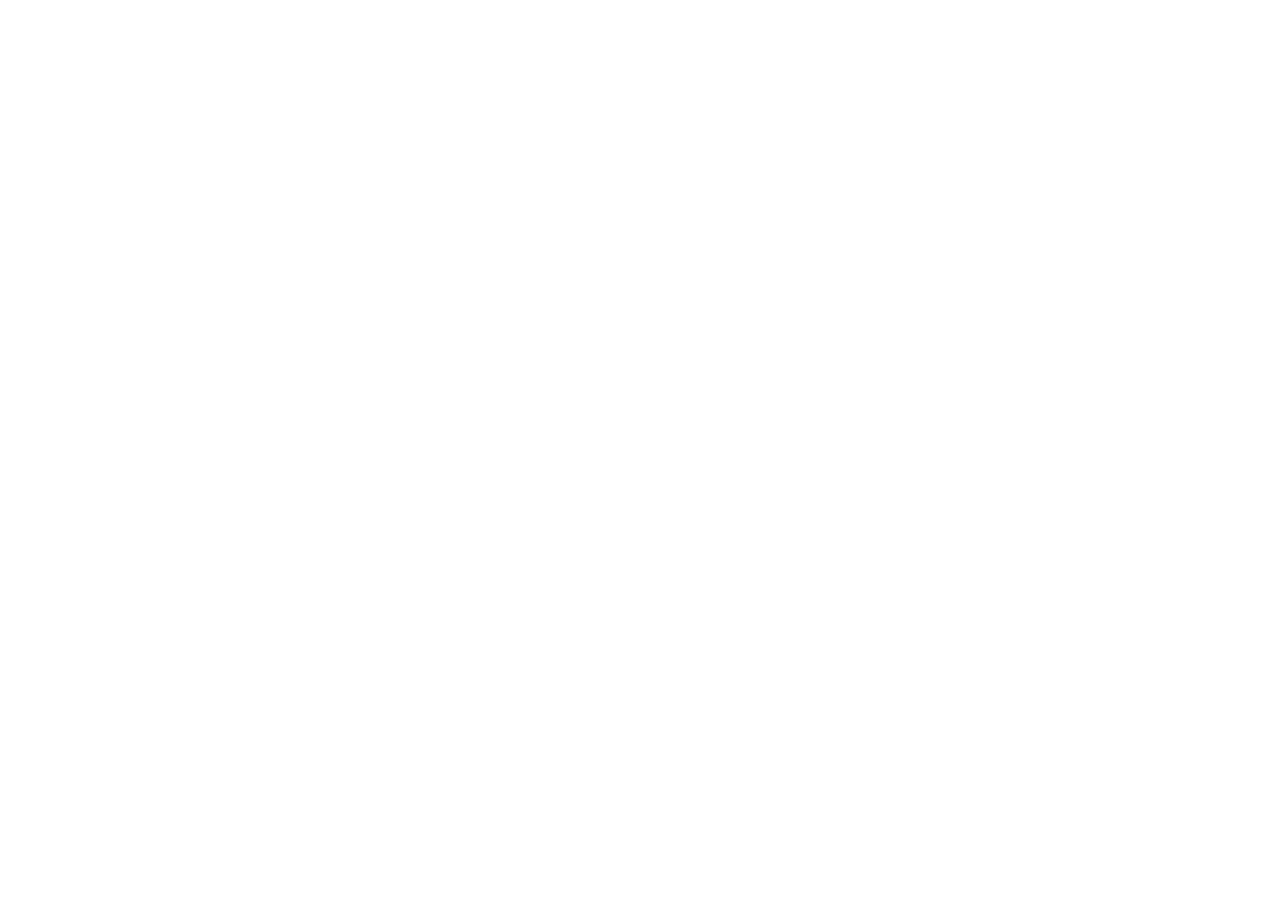
==== 后台初始代码/index.html @ be09198b "v1" ====
<!DOCTYPE html>
<html lang="en">
<head>
    <meta charset="UTF-8">
    <meta name="viewport" content="width=device-width, initial-scale=1.0">
    <title>Document</title>
    <link rel="stylesheet" href="">
</head>
<body>
    
    <script src=""></script>

</body>
</html>
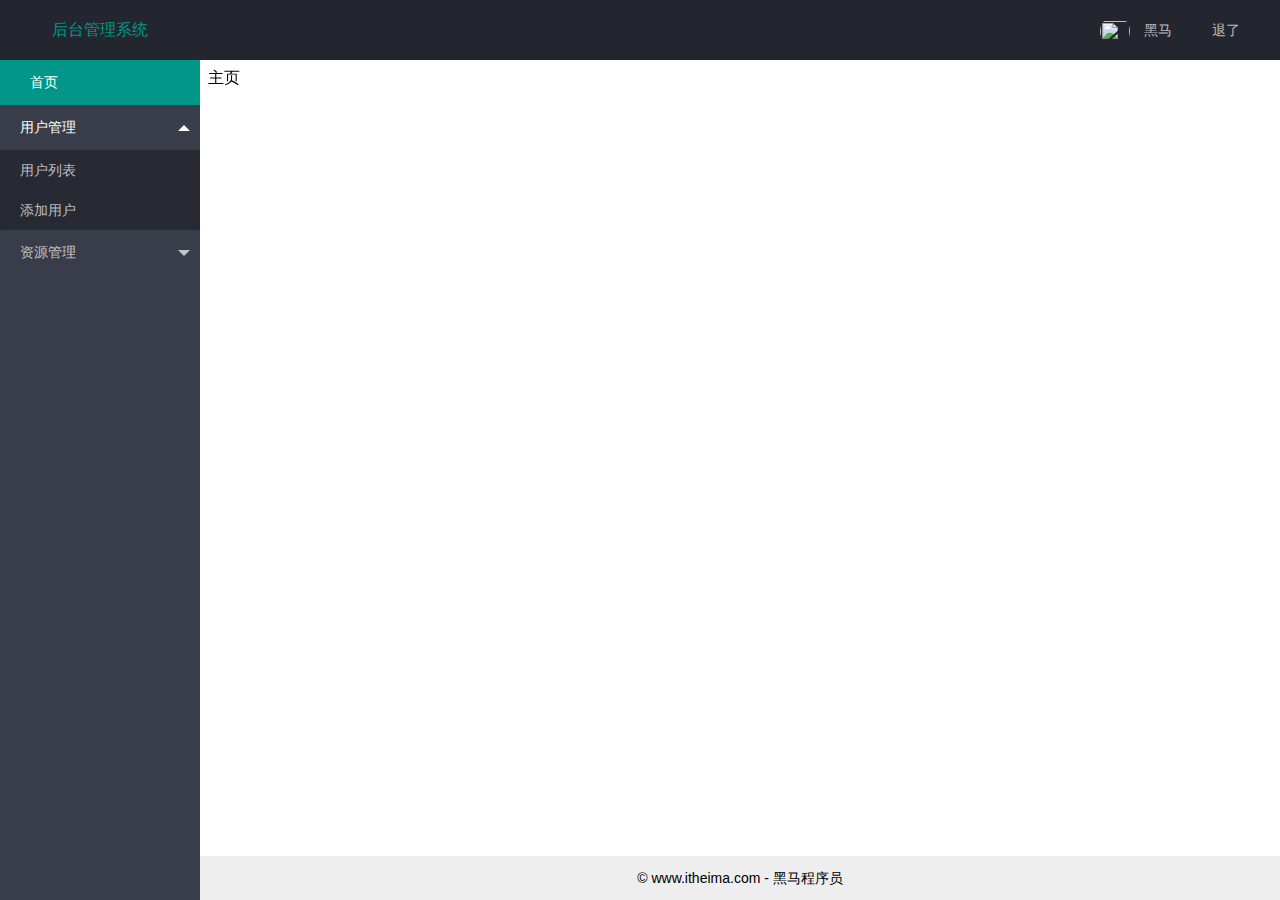
==== commit 3d9ed65a: "v2" ====
--- a/后台初始代码/index.html
+++ b/后台初始代码/index.html
@@ -1,14 +1,69 @@
 <!DOCTYPE html>
 <html lang="en">
+
 <head>
     <meta charset="UTF-8">
     <meta name="viewport" content="width=device-width, initial-scale=1.0">
     <title>Document</title>
     <link rel="stylesheet" href="">
+    <link rel="stylesheet" href="./assets/lib/layui/css/layui.css">
+    <link rel="stylesheet" href="./assets/css/index.css">
 </head>
-<body>
-    
-    <script src=""></script>
 
+<body class="layui-layout-body">
+    <div class="layui-layout layui-layout-admin">
+        <div class="layui-header">
+            <div class="layui-logo">后台管理系统</div>
+            <ul class="layui-nav layui-layout-right">
+                <li class="layui-nav-item">
+                    <a href="javascript:;">
+                        <img src="#" class="layui-nav-img">
+                        黑马
+                    </a>
+                </li>
+                <li class="layui-nav-item"><a id="logout-btn" href="javascript:;">退了</a></li>
+            </ul>
+        </div>
+
+        <div class="layui-side layui-bg-black">
+            <div class="layui-side-scroll">
+                <!-- 左侧导航区域（可配合layui已有的垂直导航） -->
+                <ul class="layui-nav layui-nav-tree" lay-filter="test">
+                    <li class="layui-nav-item layui-this"><a href=""><span class="iconfont icon-home"></span>首页</a></li>
+                    <li class="layui-nav-item layui-nav-itemed">
+                        <a class="" href="javascript:;">用户管理</a>
+                        <dl class="layui-nav-child">
+                            <dd><a target="iframeArea" href="./user/user.html">用户列表</a></dd>
+                            <dd><a target="iframeArea" href="./user/add.html">添加用户</a></dd>
+                        </dl>
+                    </li>
+                    <li class="layui-nav-item">
+                        <a href="javascript:;">资源管理</a>
+                        <dl class="layui-nav-child">
+                            <dd><a target="iframeArea" href="./link/link.html">友情链接</a></dd>
+                            <dd><a target="iframeArea" href="./swiper/swiper.html">轮播图</a></dd>
+                            <dd><a target="iframeArea" href="./comment/comment.html">评论管理</a></dd>
+                        </dl>
+                    </li>
+                </ul>
+            </div>
+        </div>
+
+        <div class="layui-body">
+            <!-- 内容主体区域 -->
+            <iframe name="iframeArea" src="./home/home.html"></iframe>
+        </div>
+
+        <div class="layui-footer">
+            <!-- 底部固定区域 -->
+            © www.itheima.com - 黑马程序员
+        </div>
+    </div>
 </body>
+<script type="text/javascript" src="./assets/lib/jquery.js"></script>
+<script type="text/javascript" src="./assets/lib/jquery.particleground.min.js"></script>
+<script type="text/javascript" src="./assets/js/common.js"></script>
+<script type="text/javascript" src="./assets/lib/layui/layui.all.js"></script>
+<script type="text/javascript" src="./assets/js/index.js"></script>
+
 </html>--- a/后台初始代码/assets/lib/layui/css/layui.css
+++ b/后台初始代码/assets/lib/layui/css/layui.css
@@ -0,0 +1,2 @@
+/** layui-v2.5.6 MIT License By https://www.layui.com */
+ .layui-inline,img{display:inline-block;vertical-align:middle}h1,h2,h3,h4,h5,h6{font-weight:400}.layui-edge,.layui-header,.layui-inline,.layui-main{position:relative}.layui-body,.layui-edge,.layui-elip{overflow:hidden}.layui-btn,.layui-edge,.layui-inline,img{vertical-align:middle}.layui-btn,.layui-disabled,.layui-icon,.layui-unselect{-moz-user-select:none;-webkit-user-select:none;-ms-user-select:none}.layui-elip,.layui-form-checkbox span,.layui-form-pane .layui-form-label{text-overflow:ellipsis;white-space:nowrap}.layui-breadcrumb,.layui-tree-btnGroup{visibility:hidden}blockquote,body,button,dd,div,dl,dt,form,h1,h2,h3,h4,h5,h6,input,li,ol,p,pre,td,textarea,th,ul{margin:0;padding:0;-webkit-tap-highlight-color:rgba(0,0,0,0)}a:active,a:hover{outline:0}img{border:none}li{list-style:none}table{border-collapse:collapse;border-spacing:0}h4,h5,h6{font-size:100%}button,input,optgroup,option,select,textarea{font-family:inherit;font-size:inherit;font-style:inherit;font-weight:inherit;outline:0}pre{white-space:pre-wrap;white-space:-moz-pre-wrap;white-space:-pre-wrap;white-space:-o-pre-wrap;word-wrap:break-word}body{line-height:24px;font:14px Helvetica Neue,Helvetica,PingFang SC,Tahoma,Arial,sans-serif}hr{height:1px;margin:10px 0;border:0;clear:both}a{color:#333;text-decoration:none}a:hover{color:#777}a cite{font-style:normal;*cursor:pointer}.layui-border-box,.layui-border-box *{box-sizing:border-box}.layui-box,.layui-box *{box-sizing:content-box}.layui-clear{clear:both;*zoom:1}.layui-clear:after{content:'\20';clear:both;*zoom:1;display:block;height:0}.layui-inline{*display:inline;*zoom:1}.layui-edge{display:inline-block;width:0;height:0;border-width:6px;border-style:dashed;border-color:transparent}.layui-edge-top{top:-4px;border-bottom-color:#999;border-bottom-style:solid}.layui-edge-right{border-left-color:#999;border-left-style:solid}.layui-edge-bottom{top:2px;border-top-color:#999;border-top-style:solid}.layui-edge-left{border-right-color:#999;border-right-style:solid}.layui-disabled,.layui-disabled:hover{color:#d2d2d2!important;cursor:not-allowed!important}.layui-circle{border-radius:100%}.layui-show{display:block!important}.layui-hide{display:none!important}@font-face{font-family:layui-icon;src:url(../font/iconfont.eot?v=256);src:url(../font/iconfont.eot?v=256#iefix) format('embedded-opentype'),url(../font/iconfont.woff2?v=256) format('woff2'),url(../font/iconfont.woff?v=256) format('woff'),url(../font/iconfont.ttf?v=256) format('truetype'),url(../font/iconfont.svg?v=256#layui-icon) format('svg')}.layui-icon{font-family:layui-icon!important;font-size:16px;font-style:normal;-webkit-font-smoothing:antialiased;-moz-osx-font-smoothing:grayscale}.layui-icon-reply-fill:before{content:"\e611"}.layui-icon-set-fill:before{content:"\e614"}.layui-icon-menu-fill:before{content:"\e60f"}.layui-icon-search:before{content:"\e615"}.layui-icon-share:before{content:"\e641"}.layui-icon-set-sm:before{content:"\e620"}.layui-icon-engine:before{content:"\e628"}.layui-icon-close:before{content:"\1006"}.layui-icon-close-fill:before{content:"\1007"}.layui-icon-chart-screen:before{content:"\e629"}.layui-icon-star:before{content:"\e600"}.layui-icon-circle-dot:before{content:"\e617"}.layui-icon-chat:before{content:"\e606"}.layui-icon-release:before{content:"\e609"}.layui-icon-list:before{content:"\e60a"}.layui-icon-chart:before{content:"\e62c"}.layui-icon-ok-circle:before{content:"\1005"}.layui-icon-layim-theme:before{content:"\e61b"}.layui-icon-table:before{content:"\e62d"}.layui-icon-right:before{content:"\e602"}.layui-icon-left:before{content:"\e603"}.layui-icon-cart-simple:before{content:"\e698"}.layui-icon-face-cry:before{content:"\e69c"}.layui-icon-face-smile:before{content:"\e6af"}.layui-icon-survey:before{content:"\e6b2"}.layui-icon-tree:before{content:"\e62e"}.layui-icon-ie:before{content:"\e7bb"}.layui-icon-upload-circle:before{content:"\e62f"}.layui-icon-add-circle:before{content:"\e61f"}.layui-icon-download-circle:before{content:"\e601"}.layui-icon-templeate-1:before{content:"\e630"}.layui-icon-util:before{content:"\e631"}.layui-icon-face-surprised:before{content:"\e664"}.layui-icon-edit:before{content:"\e642"}.layui-icon-speaker:before{content:"\e645"}.layui-icon-down:before{content:"\e61a"}.layui-icon-file:before{content:"\e621"}.layui-icon-layouts:before{content:"\e632"}.layui-icon-rate-half:before{content:"\e6c9"}.layui-icon-add-circle-fine:before{content:"\e608"}.layui-icon-prev-circle:before{content:"\e633"}.layui-icon-read:before{content:"\e705"}.layui-icon-404:before{content:"\e61c"}.layui-icon-carousel:before{content:"\e634"}.layui-icon-help:before{content:"\e607"}.layui-icon-code-circle:before{content:"\e635"}.layui-icon-windows:before{content:"\e67f"}.layui-icon-water:before{content:"\e636"}.layui-icon-username:before{content:"\e66f"}.layui-icon-find-fill:before{content:"\e670"}.layui-icon-about:before{content:"\e60b"}.layui-icon-location:before{content:"\e715"}.layui-icon-up:before{content:"\e619"}.layui-icon-pause:before{content:"\e651"}.layui-icon-date:before{content:"\e637"}.layui-icon-layim-uploadfile:before{content:"\e61d"}.layui-icon-delete:before{content:"\e640"}.layui-icon-play:before{content:"\e652"}.layui-icon-top:before{content:"\e604"}.layui-icon-firefox:before{content:"\e686"}.layui-icon-friends:before{content:"\e612"}.layui-icon-refresh-3:before{content:"\e9aa"}.layui-icon-ok:before{content:"\e605"}.layui-icon-layer:before{content:"\e638"}.layui-icon-face-smile-fine:before{content:"\e60c"}.layui-icon-dollar:before{content:"\e659"}.layui-icon-group:before{content:"\e613"}.layui-icon-layim-download:before{content:"\e61e"}.layui-icon-picture-fine:before{content:"\e60d"}.layui-icon-link:before{content:"\e64c"}.layui-icon-diamond:before{content:"\e735"}.layui-icon-log:before{content:"\e60e"}.layui-icon-key:before{content:"\e683"}.layui-icon-rate-solid:before{content:"\e67a"}.layui-icon-fonts-del:before{content:"\e64f"}.layui-icon-unlink:before{content:"\e64d"}.layui-icon-fonts-clear:before{content:"\e639"}.layui-icon-triangle-r:before{content:"\e623"}.layui-icon-circle:before{content:"\e63f"}.layui-icon-radio:before{content:"\e643"}.layui-icon-align-center:before{content:"\e647"}.layui-icon-align-right:before{content:"\e648"}.layui-icon-align-left:before{content:"\e649"}.layui-icon-loading-1:before{content:"\e63e"}.layui-icon-return:before{content:"\e65c"}.layui-icon-fonts-strong:before{content:"\e62b"}.layui-icon-upload:before{content:"\e67c"}.layui-icon-dialogue:before{content:"\e63a"}.layui-icon-video:before{content:"\e6ed"}.layui-icon-headset:before{content:"\e6fc"}.layui-icon-cellphone-fine:before{content:"\e63b"}.layui-icon-add-1:before{content:"\e654"}.layui-icon-face-smile-b:before{content:"\e650"}.layui-icon-fonts-html:before{content:"\e64b"}.layui-icon-screen-full:before{content:"\e622"}.layui-icon-form:before{content:"\e63c"}.layui-icon-cart:before{content:"\e657"}.layui-icon-camera-fill:before{content:"\e65d"}.layui-icon-tabs:before{content:"\e62a"}.layui-icon-heart-fill:before{content:"\e68f"}.layui-icon-fonts-code:before{content:"\e64e"}.layui-icon-ios:before{content:"\e680"}.layui-icon-at:before{content:"\e687"}.layui-icon-fire:before{content:"\e756"}.layui-icon-set:before{content:"\e716"}.layui-icon-fonts-u:before{content:"\e646"}.layui-icon-triangle-d:before{content:"\e625"}.layui-icon-tips:before{content:"\e702"}.layui-icon-picture:before{content:"\e64a"}.layui-icon-more-vertical:before{content:"\e671"}.layui-icon-bluetooth:before{content:"\e689"}.layui-icon-flag:before{content:"\e66c"}.layui-icon-loading:before{content:"\e63d"}.layui-icon-fonts-i:before{content:"\e644"}.layui-icon-refresh-1:before{content:"\e666"}.layui-icon-rmb:before{content:"\e65e"}.layui-icon-addition:before{content:"\e624"}.layui-icon-home:before{content:"\e68e"}.layui-icon-time:before{content:"\e68d"}.layui-icon-user:before{content:"\e770"}.layui-icon-notice:before{content:"\e667"}.layui-icon-chrome:before{content:"\e68a"}.layui-icon-edge:before{content:"\e68b"}.layui-icon-login-weibo:before{content:"\e675"}.layui-icon-voice:before{content:"\e688"}.layui-icon-upload-drag:before{content:"\e681"}.layui-icon-login-qq:before{content:"\e676"}.layui-icon-snowflake:before{content:"\e6b1"}.layui-icon-heart:before{content:"\e68c"}.layui-icon-logout:before{content:"\e682"}.layui-icon-file-b:before{content:"\e655"}.layui-icon-template:before{content:"\e663"}.layui-icon-transfer:before{content:"\e691"}.layui-icon-auz:before{content:"\e672"}.layui-icon-console:before{content:"\e665"}.layui-icon-app:before{content:"\e653"}.layui-icon-prev:before{content:"\e65a"}.layui-icon-website:before{content:"\e7ae"}.layui-icon-next:before{content:"\e65b"}.layui-icon-component:before{content:"\e857"}.layui-icon-android:before{content:"\e684"}.layui-icon-more:before{content:"\e65f"}.layui-icon-login-wechat:before{content:"\e677"}.layui-icon-shrink-right:before{content:"\e668"}.layui-icon-spread-left:before{content:"\e66b"}.layui-icon-camera:before{content:"\e660"}.layui-icon-note:before{content:"\e66e"}.layui-icon-refresh:before{content:"\e669"}.layui-icon-female:before{content:"\e661"}.layui-icon-male:before{content:"\e662"}.layui-icon-screen-restore:before{content:"\e758"}.layui-icon-password:before{content:"\e673"}.layui-icon-senior:before{content:"\e674"}.layui-icon-theme:before{content:"\e66a"}.layui-icon-tread:before{content:"\e6c5"}.layui-icon-praise:before{content:"\e6c6"}.layui-icon-star-fill:before{content:"\e658"}.layui-icon-rate:before{content:"\e67b"}.layui-icon-template-1:before{content:"\e656"}.layui-icon-vercode:before{content:"\e679"}.layui-icon-service:before{content:"\e626"}.layui-icon-cellphone:before{content:"\e678"}.layui-icon-print:before{content:"\e66d"}.layui-icon-cols:before{content:"\e610"}.layui-icon-wifi:before{content:"\e7e0"}.layui-icon-export:before{content:"\e67d"}.layui-icon-rss:before{content:"\e808"}.layui-icon-slider:before{content:"\e714"}.layui-icon-email:before{content:"\e618"}.layui-icon-subtraction:before{content:"\e67e"}.layui-icon-mike:before{content:"\e6dc"}.layui-icon-light:before{content:"\e748"}.layui-icon-gift:before{content:"\e627"}.layui-icon-mute:before{content:"\e685"}.layui-icon-reduce-circle:before{content:"\e616"}.layui-icon-music:before{content:"\e690"}.layui-main{width:1140px;margin:0 auto}.layui-header{z-index:1000;height:60px}.layui-header a:hover{transition:all .5s;-webkit-transition:all .5s}.layui-side{position:fixed;left:0;top:0;bottom:0;z-index:999;width:200px;overflow-x:hidden}.layui-side-scroll{position:relative;width:220px;height:100%;overflow-x:hidden}.layui-body{position:absolute;left:200px;right:0;top:0;bottom:0;z-index:998;width:auto;overflow-y:auto;box-sizing:border-box}.layui-layout-body{overflow:hidden}.layui-layout-admin .layui-header{background-color:#23262E}.layui-layout-admin .layui-side{top:60px;width:200px;overflow-x:hidden}.layui-layout-admin .layui-body{position:fixed;top:60px;bottom:44px}.layui-layout-admin .layui-main{width:auto;margin:0 15px}.layui-layout-admin .layui-footer{position:fixed;left:200px;right:0;bottom:0;height:44px;line-height:44px;padding:0 15px;background-color:#eee}.layui-layout-admin .layui-logo{position:absolute;left:0;top:0;width:200px;height:100%;line-height:60px;text-align:center;color:#009688;font-size:16px}.layui-layout-admin .layui-header .layui-nav{background:0 0}.layui-layout-left{position:absolute!important;left:200px;top:0}.layui-layout-right{position:absolute!important;right:0;top:0}.layui-container{position:relative;margin:0 auto;padding:0 15px;box-sizing:border-box}.layui-fluid{position:relative;margin:0 auto;padding:0 15px}.layui-row:after,.layui-row:before{content:'';display:block;clear:both}.layui-col-lg1,.layui-col-lg10,.layui-col-lg11,.layui-col-lg12,.layui-col-lg2,.layui-col-lg3,.layui-col-lg4,.layui-col-lg5,.layui-col-lg6,.layui-col-lg7,.layui-col-lg8,.layui-col-lg9,.layui-col-md1,.layui-col-md10,.layui-col-md11,.layui-col-md12,.layui-col-md2,.layui-col-md3,.layui-col-md4,.layui-col-md5,.layui-col-md6,.layui-col-md7,.layui-col-md8,.layui-col-md9,.layui-col-sm1,.layui-col-sm10,.layui-col-sm11,.layui-col-sm12,.layui-col-sm2,.layui-col-sm3,.layui-col-sm4,.layui-col-sm5,.layui-col-sm6,.layui-col-sm7,.layui-col-sm8,.layui-col-sm9,.layui-col-xs1,.layui-col-xs10,.layui-col-xs11,.layui-col-xs12,.layui-col-xs2,.layui-col-xs3,.layui-col-xs4,.layui-col-xs5,.layui-col-xs6,.layui-col-xs7,.layui-col-xs8,.layui-col-xs9{position:relative;display:block;box-sizing:border-box}.layui-col-xs1,.layui-col-xs10,.layui-col-xs11,.layui-col-xs12,.layui-col-xs2,.layui-col-xs3,.layui-col-xs4,.layui-col-xs5,.layui-col-xs6,.layui-col-xs7,.layui-col-xs8,.layui-col-xs9{float:left}.layui-col-xs1{width:8.33333333%}.layui-col-xs2{width:16.66666667%}.layui-col-xs3{width:25%}.layui-col-xs4{width:33.33333333%}.layui-col-xs5{width:41.66666667%}.layui-col-xs6{width:50%}.layui-col-xs7{width:58.33333333%}.layui-col-xs8{width:66.66666667%}.layui-col-xs9{width:75%}.layui-col-xs10{width:83.33333333%}.layui-col-xs11{width:91.66666667%}.layui-col-xs12{width:100%}.layui-col-xs-offset1{margin-left:8.33333333%}.layui-col-xs-offset2{margin-left:16.66666667%}.layui-col-xs-offset3{margin-left:25%}.layui-col-xs-offset4{margin-left:33.33333333%}.layui-col-xs-offset5{margin-left:41.66666667%}.layui-col-xs-offset6{margin-left:50%}.layui-col-xs-offset7{margin-left:58.33333333%}.layui-col-xs-offset8{margin-left:66.66666667%}.layui-col-xs-offset9{margin-left:75%}.layui-col-xs-offset10{margin-left:83.33333333%}.layui-col-xs-offset11{margin-left:91.66666667%}.layui-col-xs-offset12{margin-left:100%}@media screen and (max-width:768px){.layui-hide-xs{display:none!important}.layui-show-xs-block{display:block!important}.layui-show-xs-inline{display:inline!important}.layui-show-xs-inline-block{display:inline-block!important}}@media screen and (min-width:768px){.layui-container{width:750px}.layui-hide-sm{display:none!important}.layui-show-sm-block{display:block!important}.layui-show-sm-inline{display:inline!important}.layui-show-sm-inline-block{display:inline-block!important}.layui-col-sm1,.layui-col-sm10,.layui-col-sm11,.layui-col-sm12,.layui-col-sm2,.layui-col-sm3,.layui-col-sm4,.layui-col-sm5,.layui-col-sm6,.layui-col-sm7,.layui-col-sm8,.layui-col-sm9{float:left}.layui-col-sm1{width:8.33333333%}.layui-col-sm2{width:16.66666667%}.layui-col-sm3{width:25%}.layui-col-sm4{width:33.33333333%}.layui-col-sm5{width:41.66666667%}.layui-col-sm6{width:50%}.layui-col-sm7{width:58.33333333%}.layui-col-sm8{width:66.66666667%}.layui-col-sm9{width:75%}.layui-col-sm10{width:83.33333333%}.layui-col-sm11{width:91.66666667%}.layui-col-sm12{width:100%}.layui-col-sm-offset1{margin-left:8.33333333%}.layui-col-sm-offset2{margin-left:16.66666667%}.layui-col-sm-offset3{margin-left:25%}.layui-col-sm-offset4{margin-left:33.33333333%}.layui-col-sm-offset5{margin-left:41.66666667%}.layui-col-sm-offset6{margin-left:50%}.layui-col-sm-offset7{margin-left:58.33333333%}.layui-col-sm-offset8{margin-left:66.66666667%}.layui-col-sm-offset9{margin-left:75%}.layui-col-sm-offset10{margin-left:83.33333333%}.layui-col-sm-offset11{margin-left:91.66666667%}.layui-col-sm-offset12{margin-left:100%}}@media screen and (min-width:992px){.layui-container{width:970px}.layui-hide-md{display:none!important}.layui-show-md-block{display:block!important}.layui-show-md-inline{display:inline!important}.layui-show-md-inline-block{display:inline-block!important}.layui-col-md1,.layui-col-md10,.layui-col-md11,.layui-col-md12,.layui-col-md2,.layui-col-md3,.layui-col-md4,.layui-col-md5,.layui-col-md6,.layui-col-md7,.layui-col-md8,.layui-col-md9{float:left}.layui-col-md1{width:8.33333333%}.layui-col-md2{width:16.66666667%}.layui-col-md3{width:25%}.layui-col-md4{width:33.33333333%}.layui-col-md5{width:41.66666667%}.layui-col-md6{width:50%}.layui-col-md7{width:58.33333333%}.layui-col-md8{width:66.66666667%}.layui-col-md9{width:75%}.layui-col-md10{width:83.33333333%}.layui-col-md11{width:91.66666667%}.layui-col-md12{width:100%}.layui-col-md-offset1{margin-left:8.33333333%}.layui-col-md-offset2{margin-left:16.66666667%}.layui-col-md-offset3{margin-left:25%}.layui-col-md-offset4{margin-left:33.33333333%}.layui-col-md-offset5{margin-left:41.66666667%}.layui-col-md-offset6{margin-left:50%}.layui-col-md-offset7{margin-left:58.33333333%}.layui-col-md-offset8{margin-left:66.66666667%}.layui-col-md-offset9{margin-left:75%}.layui-col-md-offset10{margin-left:83.33333333%}.layui-col-md-offset11{margin-left:91.66666667%}.layui-col-md-offset12{margin-left:100%}}@media screen and (min-width:1200px){.layui-container{width:1170px}.layui-hide-lg{display:none!important}.layui-show-lg-block{display:block!important}.layui-show-lg-inline{display:inline!important}.layui-show-lg-inline-block{display:inline-block!important}.layui-col-lg1,.layui-col-lg10,.layui-col-lg11,.layui-col-lg12,.layui-col-lg2,.layui-col-lg3,.layui-col-lg4,.layui-col-lg5,.layui-col-lg6,.layui-col-lg7,.layui-col-lg8,.layui-col-lg9{float:left}.layui-col-lg1{width:8.33333333%}.layui-col-lg2{width:16.66666667%}.layui-col-lg3{width:25%}.layui-col-lg4{width:33.33333333%}.layui-col-lg5{width:41.66666667%}.layui-col-lg6{width:50%}.layui-col-lg7{width:58.33333333%}.layui-col-lg8{width:66.66666667%}.layui-col-lg9{width:75%}.layui-col-lg10{width:83.33333333%}.layui-col-lg11{width:91.66666667%}.layui-col-lg12{width:100%}.layui-col-lg-offset1{margin-left:8.33333333%}.layui-col-lg-offset2{margin-left:16.66666667%}.layui-col-lg-offset3{margin-left:25%}.layui-col-lg-offset4{margin-left:33.33333333%}.layui-col-lg-offset5{margin-left:41.66666667%}.layui-col-lg-offset6{margin-left:50%}.layui-col-lg-offset7{margin-left:58.33333333%}.layui-col-lg-offset8{margin-left:66.66666667%}.layui-col-lg-offset9{margin-left:75%}.layui-col-lg-offset10{margin-left:83.33333333%}.layui-col-lg-offset11{margin-left:91.66666667%}.layui-col-lg-offset12{margin-left:100%}}.layui-col-space1{margin:-.5px}.layui-col-space1>*{padding:.5px}.layui-col-space2{margin:-1px}.layui-col-space2>*{padding:1px}.layui-col-space4{margin:-2px}.layui-col-space4>*{padding:2px}.layui-col-space5{margin:-2.5px}.layui-col-space5>*{padding:2.5px}.layui-col-space6{margin:-3px}.layui-col-space6>*{padding:3px}.layui-col-space8{margin:-4px}.layui-col-space8>*{padding:4px}.layui-col-space10{margin:-5px}.layui-col-space10>*{padding:5px}.layui-col-space12{margin:-6px}.layui-col-space12>*{padding:6px}.layui-col-space14{margin:-7px}.layui-col-space14>*{padding:7px}.layui-col-space15{margin:-7.5px}.layui-col-space15>*{padding:7.5px}.layui-col-space16{margin:-8px}.layui-col-space16>*{padding:8px}.layui-col-space18{margin:-9px}.layui-col-space18>*{padding:9px}.layui-col-space20{margin:-10px}.layui-col-space20>*{padding:10px}.layui-col-space22{margin:-11px}.layui-col-space22>*{padding:11px}.layui-col-space24{margin:-12px}.layui-col-space24>*{padding:12px}.layui-col-space25{margin:-12.5px}.layui-col-space25>*{padding:12.5px}.layui-col-space26{margin:-13px}.layui-col-space26>*{padding:13px}.layui-col-space28{margin:-14px}.layui-col-space28>*{padding:14px}.layui-col-space30{margin:-15px}.layui-col-space30>*{padding:15px}.layui-btn,.layui-input,.layui-select,.layui-textarea,.layui-upload-button{outline:0;-webkit-appearance:none;transition:all .3s;-webkit-transition:all .3s;box-sizing:border-box}.layui-elem-quote{margin-bottom:10px;padding:15px;line-height:22px;border-left:5px solid #009688;border-radius:0 2px 2px 0;background-color:#f2f2f2}.layui-quote-nm{border-style:solid;border-width:1px 1px 1px 5px;background:0 0}.layui-elem-field{margin-bottom:10px;padding:0;border-width:1px;border-style:solid}.layui-elem-field legend{margin-left:20px;padding:0 10px;font-size:20px;font-weight:300}.layui-field-title{margin:10px 0 20px;border-width:1px 0 0}.layui-field-box{padding:10px 15px}.layui-field-title .layui-field-box{padding:10px 0}.layui-progress{position:relative;height:6px;border-radius:20px;background-color:#e2e2e2}.layui-progress-bar{position:absolute;left:0;top:0;width:0;max-width:100%;height:6px;border-radius:20px;text-align:right;background-color:#5FB878;transition:all .3s;-webkit-transition:all .3s}.layui-progress-big,.layui-progress-big .layui-progress-bar{height:18px;line-height:18px}.layui-progress-text{position:relative;top:-20px;line-height:18px;font-size:12px;color:#666}.layui-progress-big .layui-progress-text{position:static;padding:0 10px;color:#fff}.layui-collapse{border-width:1px;border-style:solid;border-radius:2px}.layui-colla-content,.layui-colla-item{border-top-width:1px;border-top-style:solid}.layui-colla-item:first-child{border-top:none}.layui-colla-title{position:relative;height:42px;line-height:42px;padding:0 15px 0 35px;color:#333;background-color:#f2f2f2;cursor:pointer;font-size:14px;overflow:hidden}.layui-colla-content{display:none;padding:10px 15px;line-height:22px;color:#666}.layui-colla-icon{position:absolute;left:15px;top:0;font-size:14px}.layui-card{margin-bottom:15px;border-radius:2px;background-color:#fff;box-shadow:0 1px 2px 0 rgba(0,0,0,.05)}.layui-card:last-child{margin-bottom:0}.layui-card-header{position:relative;height:42px;line-height:42px;padding:0 15px;border-bottom:1px solid #f6f6f6;color:#333;border-radius:2px 2px 0 0;font-size:14px}.layui-bg-black,.layui-bg-blue,.layui-bg-cyan,.layui-bg-green,.layui-bg-orange,.layui-bg-red{color:#fff!important}.layui-card-body{position:relative;padding:10px 15px;line-height:24px}.layui-card-body[pad15]{padding:15px}.layui-card-body[pad20]{padding:20px}.layui-card-body .layui-table{margin:5px 0}.layui-card .layui-tab{margin:0}.layui-panel-window{position:relative;padding:15px;border-radius:0;border-top:5px solid #E6E6E6;background-color:#fff}.layui-auxiliar-moving{position:fixed;left:0;right:0;top:0;bottom:0;width:100%;height:100%;background:0 0;z-index:9999999999}.layui-form-label,.layui-form-mid,.layui-form-select,.layui-input-block,.layui-input-inline,.layui-textarea{position:relative}.layui-bg-red{background-color:#FF5722!important}.layui-bg-orange{background-color:#FFB800!important}.layui-bg-green{background-color:#009688!important}.layui-bg-cyan{background-color:#2F4056!important}.layui-bg-blue{background-color:#1E9FFF!important}.layui-bg-black{background-color:#393D49!important}.layui-bg-gray{background-color:#eee!important;color:#666!important}.layui-badge-rim,.layui-colla-content,.layui-colla-item,.layui-collapse,.layui-elem-field,.layui-form-pane .layui-form-item[pane],.layui-form-pane .layui-form-label,.layui-input,.layui-layedit,.layui-layedit-tool,.layui-quote-nm,.layui-select,.layui-tab-bar,.layui-tab-card,.layui-tab-title,.layui-tab-title .layui-this:after,.layui-textarea{border-color:#e6e6e6}.layui-timeline-item:before,hr{background-color:#e6e6e6}.layui-text{line-height:22px;font-size:14px;color:#666}.layui-text h1,.layui-text h2,.layui-text h3{font-weight:500;color:#333}.layui-text h1{font-size:30px}.layui-text h2{font-size:24px}.layui-text h3{font-size:18px}.layui-text a:not(.layui-btn){color:#01AAED}.layui-text a:not(.layui-btn):hover{text-decoration:underline}.layui-text ul{padding:5px 0 5px 15px}.layui-text ul li{margin-top:5px;list-style-type:disc}.layui-text em,.layui-word-aux{color:#999!important;padding:0 5px!important}.layui-btn{display:inline-block;height:38px;line-height:38px;padding:0 18px;background-color:#009688;color:#fff;white-space:nowrap;text-align:center;font-size:14px;border:none;border-radius:2px;cursor:pointer}.layui-btn:hover{opacity:.8;filter:alpha(opacity=80);color:#fff}.layui-btn:active{opacity:1;filter:alpha(opacity=100)}.layui-btn+.layui-btn{margin-left:10px}.layui-btn-container{font-size:0}.layui-btn-container .layui-btn{margin-right:10px;margin-bottom:10px}.layui-btn-container .layui-btn+.layui-btn{margin-left:0}.layui-table .layui-btn-container .layui-btn{margin-bottom:9px}.layui-btn-radius{border-radius:100px}.layui-btn .layui-icon{margin-right:3px;font-size:18px;vertical-align:bottom;vertical-align:middle\9}.layui-btn-primary{border:1px solid #C9C9C9;background-color:#fff;color:#555}.layui-btn-primary:hover{border-color:#009688;color:#333}.layui-btn-normal{background-color:#1E9FFF}.layui-btn-warm{background-color:#FFB800}.layui-btn-danger{background-color:#FF5722}.layui-btn-checked{background-color:#5FB878}.layui-btn-disabled,.layui-btn-disabled:active,.layui-btn-disabled:hover{border:1px solid #e6e6e6;background-color:#FBFBFB;color:#C9C9C9;cursor:not-allowed;opacity:1}.layui-btn-lg{height:44px;line-height:44px;padding:0 25px;font-size:16px}.layui-btn-sm{height:30px;line-height:30px;padding:0 10px;font-size:12px}.layui-btn-sm i{font-size:16px!important}.layui-btn-xs{height:22px;line-height:22px;padding:0 5px;font-size:12px}.layui-btn-xs i{font-size:14px!important}.layui-btn-group{display:inline-block;vertical-align:middle;font-size:0}.layui-btn-group .layui-btn{margin-left:0!important;margin-right:0!important;border-left:1px solid rgba(255,255,255,.5);border-radius:0}.layui-btn-group .layui-btn-primary{border-left:none}.layui-btn-group .layui-btn-primary:hover{border-color:#C9C9C9;color:#009688}.layui-btn-group .layui-btn:first-child{border-left:none;border-radius:2px 0 0 2px}.layui-btn-group .layui-btn-primary:first-child{border-left:1px solid #c9c9c9}.layui-btn-group .layui-btn:last-child{border-radius:0 2px 2px 0}.layui-btn-group .layui-btn+.layui-btn{margin-left:0}.layui-btn-group+.layui-btn-group{margin-left:10px}.layui-btn-fluid{width:100%}.layui-input,.layui-select,.layui-textarea{height:38px;line-height:1.3;line-height:38px\9;border-width:1px;border-style:solid;background-color:#fff;border-radius:2px}.layui-input::-webkit-input-placeholder,.layui-select::-webkit-input-placeholder,.layui-textarea::-webkit-input-placeholder{line-height:1.3}.layui-input,.layui-textarea{display:block;width:100%;padding-left:10px}.layui-input:hover,.layui-textarea:hover{border-color:#D2D2D2!important}.layui-input:focus,.layui-textarea:focus{border-color:#C9C9C9!important}.layui-textarea{min-height:100px;height:auto;line-height:20px;padding:6px 10px;resize:vertical}.layui-select{padding:0 10px}.layui-form input[type=checkbox],.layui-form input[type=radio],.layui-form select{display:none}.layui-form [lay-ignore]{display:initial}.layui-form-item{margin-bottom:15px;clear:both;*zoom:1}.layui-form-item:after{content:'\20';clear:both;*zoom:1;display:block;height:0}.layui-form-label{float:left;display:block;padding:9px 15px;width:80px;font-weight:400;line-height:20px;text-align:right}.layui-form-label-col{display:block;float:none;padding:9px 0;line-height:20px;text-align:left}.layui-form-item .layui-inline{margin-bottom:5px;margin-right:10px}.layui-input-block{margin-left:110px;min-height:36px}.layui-input-inline{display:inline-block;vertical-align:middle}.layui-form-item .layui-input-inline{float:left;width:190px;margin-right:10px}.layui-form-text .layui-input-inline{width:auto}.layui-form-mid{float:left;display:block;padding:9px 0!important;line-height:20px;margin-right:10px}.layui-form-danger+.layui-form-select .layui-input,.layui-form-danger:focus{border-color:#FF5722!important}.layui-form-select .layui-input{padding-right:30px;cursor:pointer}.layui-form-select .layui-edge{position:absolute;right:10px;top:50%;margin-top:-3px;cursor:pointer;border-width:6px;border-top-color:#c2c2c2;border-top-style:solid;transition:all .3s;-webkit-transition:all .3s}.layui-form-select dl{display:none;position:absolute;left:0;top:42px;padding:5px 0;z-index:899;min-width:100%;border:1px solid #d2d2d2;max-height:300px;overflow-y:auto;background-color:#fff;border-radius:2px;box-shadow:0 2px 4px rgba(0,0,0,.12);box-sizing:border-box}.layui-form-select dl dd,.layui-form-select dl dt{padding:0 10px;line-height:36px;white-space:nowrap;overflow:hidden;text-overflow:ellipsis}.layui-form-select dl dt{font-size:12px;color:#999}.layui-form-select dl dd{cursor:pointer}.layui-form-select dl dd:hover{background-color:#f2f2f2;-webkit-transition:.5s all;transition:.5s all}.layui-form-select .layui-select-group dd{padding-left:20px}.layui-form-select dl dd.layui-select-tips{padding-left:10px!important;color:#999}.layui-form-select dl dd.layui-this{background-color:#5FB878;color:#fff}.layui-form-checkbox,.layui-form-select dl dd.layui-disabled{background-color:#fff}.layui-form-selected dl{display:block}.layui-form-checkbox,.layui-form-checkbox *,.layui-form-switch{display:inline-block;vertical-align:middle}.layui-form-selected .layui-edge{margin-top:-9px;-webkit-transform:rotate(180deg);transform:rotate(180deg);margin-top:-3px\9}:root .layui-form-selected .layui-edge{margin-top:-9px\0/IE9}.layui-form-selectup dl{top:auto;bottom:42px}.layui-select-none{margin:5px 0;text-align:center;color:#999}.layui-select-disabled .layui-disabled{border-color:#eee!important}.layui-select-disabled .layui-edge{border-top-color:#d2d2d2}.layui-form-checkbox{position:relative;height:30px;line-height:30px;margin-right:10px;padding-right:30px;cursor:pointer;font-size:0;-webkit-transition:.1s linear;transition:.1s linear;box-sizing:border-box}.layui-form-checkbox span{padding:0 10px;height:100%;font-size:14px;border-radius:2px 0 0 2px;background-color:#d2d2d2;color:#fff;overflow:hidden}.layui-form-checkbox:hover span{background-color:#c2c2c2}.layui-form-checkbox i{position:absolute;right:0;top:0;width:30px;height:28px;border:1px solid #d2d2d2;border-left:none;border-radius:0 2px 2px 0;color:#fff;font-size:20px;text-align:center}.layui-form-checkbox:hover i{border-color:#c2c2c2;color:#c2c2c2}.layui-form-checked,.layui-form-checked:hover{border-color:#5FB878}.layui-form-checked span,.layui-form-checked:hover span{background-color:#5FB878}.layui-form-checked i,.layui-form-checked:hover i{color:#5FB878}.layui-form-item .layui-form-checkbox{margin-top:4px}.layui-form-checkbox[lay-skin=primary]{height:auto!important;line-height:normal!important;min-width:18px;min-height:18px;border:none!important;margin-right:0;padding-left:28px;padding-right:0;background:0 0}.layui-form-checkbox[lay-skin=primary] span{padding-left:0;padding-right:15px;line-height:18px;background:0 0;color:#666}.layui-form-checkbox[lay-skin=primary] i{right:auto;left:0;width:16px;height:16px;line-height:16px;border:1px solid #d2d2d2;font-size:12px;border-radius:2px;background-color:#fff;-webkit-transition:.1s linear;transition:.1s linear}.layui-form-checkbox[lay-skin=primary]:hover i{border-color:#5FB878;color:#fff}.layui-form-checked[lay-skin=primary] i{border-color:#5FB878!important;background-color:#5FB878;color:#fff}.layui-checkbox-disbaled[lay-skin=primary] span{background:0 0!important;color:#c2c2c2}.layui-checkbox-disbaled[lay-skin=primary]:hover i{border-color:#d2d2d2}.layui-form-item .layui-form-checkbox[lay-skin=primary]{margin-top:10px}.layui-form-switch{position:relative;height:22px;line-height:22px;min-width:35px;padding:0 5px;margin-top:8px;border:1px solid #d2d2d2;border-radius:20px;cursor:pointer;background-color:#fff;-webkit-transition:.1s linear;transition:.1s linear}.layui-form-switch i{position:absolute;left:5px;top:3px;width:16px;height:16px;border-radius:20px;background-color:#d2d2d2;-webkit-transition:.1s linear;transition:.1s linear}.layui-form-switch em{position:relative;top:0;width:25px;margin-left:21px;padding:0!important;text-align:center!important;color:#999!important;font-style:normal!important;font-size:12px}.layui-form-onswitch{border-color:#5FB878;background-color:#5FB878}.layui-checkbox-disbaled,.layui-checkbox-disbaled i{border-color:#e2e2e2!important}.layui-form-onswitch i{left:100%;margin-left:-21px;background-color:#fff}.layui-form-onswitch em{margin-left:5px;margin-right:21px;color:#fff!important}.layui-checkbox-disbaled span{background-color:#e2e2e2!important}.layui-checkbox-disbaled:hover i{color:#fff!important}[lay-radio]{display:none}.layui-form-radio,.layui-form-radio *{display:inline-block;vertical-align:middle}.layui-form-radio{line-height:28px;margin:6px 10px 0 0;padding-right:10px;cursor:pointer;font-size:0}.layui-form-radio *{font-size:14px}.layui-form-radio>i{margin-right:8px;font-size:22px;color:#c2c2c2}.layui-form-radio>i:hover,.layui-form-radioed>i{color:#5FB878}.layui-radio-disbaled>i{color:#e2e2e2!important}.layui-form-pane .layui-form-label{width:110px;padding:8px 15px;height:38px;line-height:20px;border-width:1px;border-style:solid;border-radius:2px 0 0 2px;text-align:center;background-color:#FBFBFB;overflow:hidden;box-sizing:border-box}.layui-form-pane .layui-input-inline{margin-left:-1px}.layui-form-pane .layui-input-block{margin-left:110px;left:-1px}.layui-form-pane .layui-input{border-radius:0 2px 2px 0}.layui-form-pane .layui-form-text .layui-form-label{float:none;width:100%;border-radius:2px;box-sizing:border-box;text-align:left}.layui-form-pane .layui-form-text .layui-input-inline{display:block;margin:0;top:-1px;clear:both}.layui-form-pane .layui-form-text .layui-input-block{margin:0;left:0;top:-1px}.layui-form-pane .layui-form-text .layui-textarea{min-height:100px;border-radius:0 0 2px 2px}.layui-form-pane .layui-form-checkbox{margin:4px 0 4px 10px}.layui-form-pane .layui-form-radio,.layui-form-pane .layui-form-switch{margin-top:6px;margin-left:10px}.layui-form-pane .layui-form-item[pane]{position:relative;border-width:1px;border-style:solid}.layui-form-pane .layui-form-item[pane] .layui-form-label{position:absolute;left:0;top:0;height:100%;border-width:0 1px 0 0}.layui-form-pane .layui-form-item[pane] .layui-input-inline{margin-left:110px}@media screen and (max-width:450px){.layui-form-item .layui-form-label{text-overflow:ellipsis;overflow:hidden;white-space:nowrap}.layui-form-item .layui-inline{display:block;margin-right:0;margin-bottom:20px;clear:both}.layui-form-item .layui-inline:after{content:'\20';clear:both;display:block;height:0}.layui-form-item .layui-input-inline{display:block;float:none;left:-3px;width:auto;margin:0 0 10px 112px}.layui-form-item .layui-input-inline+.layui-form-mid{margin-left:110px;top:-5px;padding:0}.layui-form-item .layui-form-checkbox{margin-right:5px;margin-bottom:5px}}.layui-layedit{border-width:1px;border-style:solid;border-radius:2px}.layui-layedit-tool{padding:3px 5px;border-bottom-width:1px;border-bottom-style:solid;font-size:0}.layedit-tool-fixed{position:fixed;top:0;border-top:1px solid #e2e2e2}.layui-layedit-tool .layedit-tool-mid,.layui-layedit-tool .layui-icon{display:inline-block;vertical-align:middle;text-align:center;font-size:14px}.layui-layedit-tool .layui-icon{position:relative;width:32px;height:30px;line-height:30px;margin:3px 5px;color:#777;cursor:pointer;border-radius:2px}.layui-layedit-tool .layui-icon:hover{color:#393D49}.layui-layedit-tool .layui-icon:active{color:#000}.layui-layedit-tool .layedit-tool-active{background-color:#e2e2e2;color:#000}.layui-layedit-tool .layui-disabled,.layui-layedit-tool .layui-disabled:hover{color:#d2d2d2;cursor:not-allowed}.layui-layedit-tool .layedit-tool-mid{width:1px;height:18px;margin:0 10px;background-color:#d2d2d2}.layedit-tool-html{width:50px!important;font-size:30px!important}.layedit-tool-b,.layedit-tool-code,.layedit-tool-help{font-size:16px!important}.layedit-tool-d,.layedit-tool-face,.layedit-tool-image,.layedit-tool-unlink{font-size:18px!important}.layedit-tool-image input{position:absolute;font-size:0;left:0;top:0;width:100%;height:100%;opacity:.01;filter:Alpha(opacity=1);cursor:pointer}.layui-layedit-iframe iframe{display:block;width:100%}#LAY_layedit_code{overflow:hidden}.layui-laypage{display:inline-block;*display:inline;*zoom:1;vertical-align:middle;margin:10px 0;font-size:0}.layui-laypage>a:first-child,.layui-laypage>a:first-child em{border-radius:2px 0 0 2px}.layui-laypage>a:last-child,.layui-laypage>a:last-child em{border-radius:0 2px 2px 0}.layui-laypage>:first-child{margin-left:0!important}.layui-laypage>:last-child{margin-right:0!important}.layui-laypage a,.layui-laypage button,.layui-laypage input,.layui-laypage select,.layui-laypage span{border:1px solid #e2e2e2}.layui-laypage a,.layui-laypage span{display:inline-block;*display:inline;*zoom:1;vertical-align:middle;padding:0 15px;height:28px;line-height:28px;margin:0 -1px 5px 0;background-color:#fff;color:#333;font-size:12px}.layui-flow-more a *,.layui-laypage input,.layui-table-view select[lay-ignore]{display:inline-block}.layui-laypage a:hover{color:#009688}.layui-laypage em{font-style:normal}.layui-laypage .layui-laypage-spr{color:#999;font-weight:700}.layui-laypage a{text-decoration:none}.layui-laypage .layui-laypage-curr{position:relative}.layui-laypage .layui-laypage-curr em{position:relative;color:#fff}.layui-laypage .layui-laypage-curr .layui-laypage-em{position:absolute;left:-1px;top:-1px;padding:1px;width:100%;height:100%;background-color:#009688}.layui-laypage-em{border-radius:2px}.layui-laypage-next em,.layui-laypage-prev em{font-family:Sim sun;font-size:16px}.layui-laypage .layui-laypage-count,.layui-laypage .layui-laypage-limits,.layui-laypage .layui-laypage-refresh,.layui-laypage .layui-laypage-skip{margin-left:10px;margin-right:10px;padding:0;border:none}.layui-laypage .layui-laypage-limits,.layui-laypage .layui-laypage-refresh{vertical-align:top}.layui-laypage .layui-laypage-refresh i{font-size:18px;cursor:pointer}.layui-laypage select{height:22px;padding:3px;border-radius:2px;cursor:pointer}.layui-laypage .layui-laypage-skip{height:30px;line-height:30px;color:#999}.layui-laypage button,.layui-laypage input{height:30px;line-height:30px;border-radius:2px;vertical-align:top;background-color:#fff;box-sizing:border-box}.layui-laypage input{width:40px;margin:0 10px;padding:0 3px;text-align:center}.layui-laypage input:focus,.layui-laypage select:focus{border-color:#009688!important}.layui-laypage button{margin-left:10px;padding:0 10px;cursor:pointer}.layui-table,.layui-table-view{margin:10px 0}.layui-flow-more{margin:10px 0;text-align:center;color:#999;font-size:14px}.layui-flow-more a{height:32px;line-height:32px}.layui-flow-more a *{vertical-align:top}.layui-flow-more a cite{padding:0 20px;border-radius:3px;background-color:#eee;color:#333;font-style:normal}.layui-flow-more a cite:hover{opacity:.8}.layui-flow-more a i{font-size:30px;color:#737383}.layui-table{width:100%;background-color:#fff;color:#666}.layui-table tr{transition:all .3s;-webkit-transition:all .3s}.layui-table th{text-align:left;font-weight:400}.layui-table tbody tr:hover,.layui-table thead tr,.layui-table-click,.layui-table-header,.layui-table-hover,.layui-table-mend,.layui-table-patch,.layui-table-tool,.layui-table-total,.layui-table-total tr,.layui-table[lay-even] tr:nth-child(even){background-color:#f2f2f2}.layui-table td,.layui-table th,.layui-table-col-set,.layui-table-fixed-r,.layui-table-grid-down,.layui-table-header,.layui-table-page,.layui-table-tips-main,.layui-table-tool,.layui-table-total,.layui-table-view,.layui-table[lay-skin=line],.layui-table[lay-skin=row]{border-width:1px;border-style:solid;border-color:#e6e6e6}.layui-table td,.layui-table th{position:relative;padding:9px 15px;min-height:20px;line-height:20px;font-size:14px}.layui-table[lay-skin=line] td,.layui-table[lay-skin=line] th{border-width:0 0 1px}.layui-table[lay-skin=row] td,.layui-table[lay-skin=row] th{border-width:0 1px 0 0}.layui-table[lay-skin=nob] td,.layui-table[lay-skin=nob] th{border:none}.layui-table img{max-width:100px}.layui-table[lay-size=lg] td,.layui-table[lay-size=lg] th{padding:15px 30px}.layui-table-view .layui-table[lay-size=lg] .layui-table-cell{height:40px;line-height:40px}.layui-table[lay-size=sm] td,.layui-table[lay-size=sm] th{font-size:12px;padding:5px 10px}.layui-table-view .layui-table[lay-size=sm] .layui-table-cell{height:20px;line-height:20px}.layui-table[lay-data]{display:none}.layui-table-box{position:relative;overflow:hidden}.layui-table-view .layui-table{position:relative;width:auto;margin:0}.layui-table-view .layui-table[lay-skin=line]{border-width:0 1px 0 0}.layui-table-view .layui-table[lay-skin=row]{border-width:0 0 1px}.layui-table-view .layui-table td,.layui-table-view .layui-table th{padding:5px 0;border-top:none;border-left:none}.layui-table-view .layui-table th.layui-unselect .layui-table-cell span{cursor:pointer}.layui-table-view .layui-table td{cursor:default}.layui-table-view .layui-table td[data-edit=text]{cursor:text}.layui-table-view .layui-form-checkbox[lay-skin=primary] i{width:18px;height:18px}.layui-table-view .layui-form-radio{line-height:0;padding:0}.layui-table-view .layui-form-radio>i{margin:0;font-size:20px}.layui-table-init{position:absolute;left:0;top:0;width:100%;height:100%;text-align:center;z-index:110}.layui-table-init .layui-icon{position:absolute;left:50%;top:50%;margin:-15px 0 0 -15px;font-size:30px;color:#c2c2c2}.layui-table-header{border-width:0 0 1px;overflow:hidden}.layui-table-header .layui-table{margin-bottom:-1px}.layui-table-tool .layui-inline[lay-event]{position:relative;width:26px;height:26px;padding:5px;line-height:16px;margin-right:10px;text-align:center;color:#333;border:1px solid #ccc;cursor:pointer;-webkit-transition:.5s all;transition:.5s all}.layui-table-tool .layui-inline[lay-event]:hover{border:1px solid #999}.layui-table-tool-temp{padding-right:120px}.layui-table-tool-self{position:absolute;right:17px;top:10px}.layui-table-tool .layui-table-tool-self .layui-inline[lay-event]{margin:0 0 0 10px}.layui-table-tool-panel{position:absolute;top:29px;left:-1px;padding:5px 0;min-width:150px;min-height:40px;border:1px solid #d2d2d2;text-align:left;overflow-y:auto;background-color:#fff;box-shadow:0 2px 4px rgba(0,0,0,.12)}.layui-table-cell,.layui-table-tool-panel li{overflow:hidden;text-overflow:ellipsis;white-space:nowrap}.layui-table-tool-panel li{padding:0 10px;line-height:30px;-webkit-transition:.5s all;transition:.5s all}.layui-table-tool-panel li .layui-form-checkbox[lay-skin=primary]{width:100%;padding-left:28px}.layui-table-tool-panel li:hover{background-color:#f2f2f2}.layui-table-tool-panel li .layui-form-checkbox[lay-skin=primary] i{position:absolute;left:0;top:0}.layui-table-tool-panel li .layui-form-checkbox[lay-skin=primary] span{padding:0}.layui-table-tool .layui-table-tool-self .layui-table-tool-panel{left:auto;right:-1px}.layui-table-col-set{position:absolute;right:0;top:0;width:20px;height:100%;border-width:0 0 0 1px;background-color:#fff}.layui-table-sort{width:10px;height:20px;margin-left:5px;cursor:pointer!important}.layui-table-sort .layui-edge{position:absolute;left:5px;border-width:5px}.layui-table-sort .layui-table-sort-asc{top:3px;border-top:none;border-bottom-style:solid;border-bottom-color:#b2b2b2}.layui-table-sort .layui-table-sort-asc:hover{border-bottom-color:#666}.layui-table-sort .layui-table-sort-desc{bottom:5px;border-bottom:none;border-top-style:solid;border-top-color:#b2b2b2}.layui-table-sort .layui-table-sort-desc:hover{border-top-color:#666}.layui-table-sort[lay-sort=asc] .layui-table-sort-asc{border-bottom-color:#000}.layui-table-sort[lay-sort=desc] .layui-table-sort-desc{border-top-color:#000}.layui-table-cell{height:28px;line-height:28px;padding:0 15px;position:relative;box-sizing:border-box}.layui-table-cell .layui-form-checkbox[lay-skin=primary]{top:-1px;padding:0}.layui-table-cell .layui-table-link{color:#01AAED}.laytable-cell-checkbox,.laytable-cell-numbers,.laytable-cell-radio,.laytable-cell-space{padding:0;text-align:center}.layui-table-body{position:relative;overflow:auto;margin-right:-1px;margin-bottom:-1px}.layui-table-body .layui-none{line-height:26px;padding:15px;text-align:center;color:#999}.layui-table-fixed{position:absolute;left:0;top:0;z-index:101}.layui-table-fixed .layui-table-body{overflow:hidden}.layui-table-fixed-l{box-shadow:0 -1px 8px rgba(0,0,0,.08)}.layui-table-fixed-r{left:auto;right:-1px;border-width:0 0 0 1px;box-shadow:-1px 0 8px rgba(0,0,0,.08)}.layui-table-fixed-r .layui-table-header{position:relative;overflow:visible}.layui-table-mend{position:absolute;right:-49px;top:0;height:100%;width:50px}.layui-table-tool{position:relative;z-index:890;width:100%;min-height:50px;line-height:30px;padding:10px 15px;border-width:0 0 1px}.layui-table-tool .layui-btn-container{margin-bottom:-10px}.layui-table-page,.layui-table-total{border-width:1px 0 0;margin-bottom:-1px;overflow:hidden}.layui-table-page{position:relative;width:100%;padding:7px 7px 0;height:41px;font-size:12px;white-space:nowrap}.layui-table-page>div{height:26px}.layui-table-page .layui-laypage{margin:0}.layui-table-page .layui-laypage a,.layui-table-page .layui-laypage span{height:26px;line-height:26px;margin-bottom:10px;border:none;background:0 0}.layui-table-page .layui-laypage a,.layui-table-page .layui-laypage span.layui-laypage-curr{padding:0 12px}.layui-table-page .layui-laypage span{margin-left:0;padding:0}.layui-table-page .layui-laypage .layui-laypage-prev{margin-left:-7px!important}.layui-table-page .layui-laypage .layui-laypage-curr .layui-laypage-em{left:0;top:0;padding:0}.layui-table-page .layui-laypage button,.layui-table-page .layui-laypage input{height:26px;line-height:26px}.layui-table-page .layui-laypage input{width:40px}.layui-table-page .layui-laypage button{padding:0 10px}.layui-table-page select{height:18px}.layui-table-patch .layui-table-cell{padding:0;width:30px}.layui-table-edit{position:absolute;left:0;top:0;width:100%;height:100%;padding:0 14px 1px;border-radius:0;box-shadow:1px 1px 20px rgba(0,0,0,.15)}.layui-table-edit:focus{border-color:#5FB878!important}select.layui-table-edit{padding:0 0 0 10px;border-color:#C9C9C9}.layui-table-view .layui-form-checkbox,.layui-table-view .layui-form-radio,.layui-table-view .layui-form-switch{top:0;margin:0;box-sizing:content-box}.layui-table-view .layui-form-checkbox{top:-1px;height:26px;line-height:26px}.layui-table-view .layui-form-checkbox i{height:26px}.layui-table-grid .layui-table-cell{overflow:visible}.layui-table-grid-down{position:absolute;top:0;right:0;width:26px;height:100%;padding:5px 0;border-width:0 0 0 1px;text-align:center;background-color:#fff;color:#999;cursor:pointer}.layui-table-grid-down .layui-icon{position:absolute;top:50%;left:50%;margin:-8px 0 0 -8px}.layui-table-grid-down:hover{background-color:#fbfbfb}body .layui-table-tips .layui-layer-content{background:0 0;padding:0;box-shadow:0 1px 6px rgba(0,0,0,.12)}.layui-table-tips-main{margin:-44px 0 0 -1px;max-height:150px;padding:8px 15px;font-size:14px;overflow-y:scroll;background-color:#fff;color:#666}.layui-table-tips-c{position:absolute;right:-3px;top:-13px;width:20px;height:20px;padding:3px;cursor:pointer;background-color:#666;border-radius:50%;color:#fff}.layui-table-tips-c:hover{background-color:#777}.layui-table-tips-c:before{position:relative;right:-2px}.layui-upload-file{display:none!important;opacity:.01;filter:Alpha(opacity=1)}.layui-upload-drag,.layui-upload-form,.layui-upload-wrap{display:inline-block}.layui-upload-list{margin:10px 0}.layui-upload-choose{padding:0 10px;color:#999}.layui-upload-drag{position:relative;padding:30px;border:1px dashed #e2e2e2;background-color:#fff;text-align:center;cursor:pointer;color:#999}.layui-upload-drag .layui-icon{font-size:50px;color:#009688}.layui-upload-drag[lay-over]{border-color:#009688}.layui-upload-iframe{position:absolute;width:0;height:0;border:0;visibility:hidden}.layui-upload-wrap{position:relative;vertical-align:middle}.layui-upload-wrap .layui-upload-file{display:block!important;position:absolute;left:0;top:0;z-index:10;font-size:100px;width:100%;height:100%;opacity:.01;filter:Alpha(opacity=1);cursor:pointer}.layui-transfer-active,.layui-transfer-box{display:inline-block;vertical-align:middle}.layui-transfer-box,.layui-transfer-header,.layui-transfer-search{border-width:0;border-style:solid;border-color:#e6e6e6}.layui-transfer-box{position:relative;border-width:1px;width:200px;height:360px;border-radius:2px;background-color:#fff}.layui-transfer-box .layui-form-checkbox{width:100%;margin:0!important}.layui-transfer-header{height:38px;line-height:38px;padding:0 10px;border-bottom-width:1px}.layui-transfer-search{position:relative;padding:10px;border-bottom-width:1px}.layui-transfer-search .layui-input{height:32px;padding-left:30px;font-size:12px}.layui-transfer-search .layui-icon-search{position:absolute;left:20px;top:50%;margin-top:-8px;color:#666}.layui-transfer-active{margin:0 15px}.layui-transfer-active .layui-btn{display:block;margin:0;padding:0 15px;background-color:#5FB878;border-color:#5FB878;color:#fff}.layui-transfer-active .layui-btn-disabled{background-color:#FBFBFB;border-color:#e6e6e6;color:#C9C9C9}.layui-transfer-active .layui-btn:first-child{margin-bottom:15px}.layui-transfer-active .layui-btn .layui-icon{margin:0;font-size:14px!important}.layui-transfer-data{padding:5px 0;overflow:auto}.layui-transfer-data li{height:32px;line-height:32px;padding:0 10px}.layui-transfer-data li:hover{background-color:#f2f2f2;transition:.5s all}.layui-transfer-data .layui-none{padding:15px 10px;text-align:center;color:#999}.layui-nav{position:relative;padding:0 20px;background-color:#393D49;color:#fff;border-radius:2px;font-size:0;box-sizing:border-box}.layui-nav *{font-size:14px}.layui-nav .layui-nav-item{position:relative;display:inline-block;*display:inline;*zoom:1;vertical-align:middle;line-height:60px}.layui-nav .layui-nav-item a{display:block;padding:0 20px;color:#fff;color:rgba(255,255,255,.7);transition:all .3s;-webkit-transition:all .3s}.layui-nav .layui-this:after,.layui-nav-bar,.layui-nav-tree .layui-nav-itemed:after{position:absolute;left:0;top:0;width:0;height:5px;background-color:#5FB878;transition:all .2s;-webkit-transition:all .2s}.layui-nav-bar{z-index:1000}.layui-nav .layui-nav-item a:hover,.layui-nav .layui-this a{color:#fff}.layui-nav .layui-this:after{content:'';top:auto;bottom:0;width:100%}.layui-nav-img{width:30px;height:30px;margin-right:10px;border-radius:50%}.layui-nav .layui-nav-more{content:'';width:0;height:0;border-style:solid dashed dashed;border-color:#fff transparent transparent;overflow:hidden;cursor:pointer;transition:all .2s;-webkit-transition:all .2s;position:absolute;top:50%;right:3px;margin-top:-3px;border-width:6px;border-top-color:rgba(255,255,255,.7)}.layui-nav .layui-nav-mored,.layui-nav-itemed>a .layui-nav-more{margin-top:-9px;border-style:dashed dashed solid;border-color:transparent transparent #fff}.layui-nav-child{display:none;position:absolute;left:0;top:65px;min-width:100%;line-height:36px;padding:5px 0;box-shadow:0 2px 4px rgba(0,0,0,.12);border:1px solid #d2d2d2;background-color:#fff;z-index:100;border-radius:2px;white-space:nowrap}.layui-nav .layui-nav-child a{color:#333}.layui-nav .layui-nav-child a:hover{background-color:#f2f2f2;color:#000}.layui-nav-child dd{position:relative}.layui-nav .layui-nav-child dd.layui-this a,.layui-nav-child dd.layui-this{background-color:#5FB878;color:#fff}.layui-nav-child dd.layui-this:after{display:none}.layui-nav-tree{width:200px;padding:0}.layui-nav-tree .layui-nav-item{display:block;width:100%;line-height:45px}.layui-nav-tree .layui-nav-item a{position:relative;height:45px;line-height:45px;text-overflow:ellipsis;overflow:hidden;white-space:nowrap}.layui-nav-tree .layui-nav-item a:hover{background-color:#4E5465}.layui-nav-tree .layui-nav-bar{width:5px;height:0;background-color:#009688}.layui-nav-tree .layui-nav-child dd.layui-this,.layui-nav-tree .layui-nav-child dd.layui-this a,.layui-nav-tree .layui-this,.layui-nav-tree .layui-this>a,.layui-nav-tree .layui-this>a:hover{background-color:#009688;color:#fff}.layui-nav-tree .layui-this:after{display:none}.layui-nav-itemed>a,.layui-nav-tree .layui-nav-title a,.layui-nav-tree .layui-nav-title a:hover{color:#fff!important}.layui-nav-tree .layui-nav-child{position:relative;z-index:0;top:0;border:none;box-shadow:none}.layui-nav-tree .layui-nav-child a{height:40px;line-height:40px;color:#fff;color:rgba(255,255,255,.7)}.layui-nav-tree .layui-nav-child,.layui-nav-tree .layui-nav-child a:hover{background:0 0;color:#fff}.layui-nav-tree .layui-nav-more{right:10px}.layui-nav-itemed>.layui-nav-child{display:block;padding:0;background-color:rgba(0,0,0,.3)!important}.layui-nav-itemed>.layui-nav-child>.layui-this>.layui-nav-child{display:block}.layui-nav-side{position:fixed;top:0;bottom:0;left:0;overflow-x:hidden;z-index:999}.layui-bg-blue .layui-nav-bar,.layui-bg-blue .layui-nav-itemed:after,.layui-bg-blue .layui-this:after{background-color:#93D1FF}.layui-bg-blue .layui-nav-child dd.layui-this{background-color:#1E9FFF}.layui-bg-blue .layui-nav-itemed>a,.layui-nav-tree.layui-bg-blue .layui-nav-title a,.layui-nav-tree.layui-bg-blue .layui-nav-title a:hover{background-color:#007DDB!important}.layui-breadcrumb{font-size:0}.layui-breadcrumb>*{font-size:14px}.layui-breadcrumb a{color:#999!important}.layui-breadcrumb a:hover{color:#5FB878!important}.layui-breadcrumb a cite{color:#666;font-style:normal}.layui-breadcrumb span[lay-separator]{margin:0 10px;color:#999}.layui-tab{margin:10px 0;text-align:left!important}.layui-tab[overflow]>.layui-tab-title{overflow:hidden}.layui-tab-title{position:relative;left:0;height:40px;white-space:nowrap;font-size:0;border-bottom-width:1px;border-bottom-style:solid;transition:all .2s;-webkit-transition:all .2s}.layui-tab-title li{display:inline-block;*display:inline;*zoom:1;vertical-align:middle;font-size:14px;transition:all .2s;-webkit-transition:all .2s;position:relative;line-height:40px;min-width:65px;padding:0 15px;text-align:center;cursor:pointer}.layui-tab-title li a{display:block}.layui-tab-title .layui-this{color:#000}.layui-tab-title .layui-this:after{position:absolute;left:0;top:0;content:'';width:100%;height:41px;border-width:1px;border-style:solid;border-bottom-color:#fff;border-radius:2px 2px 0 0;box-sizing:border-box;pointer-events:none}.layui-tab-bar{position:absolute;right:0;top:0;z-index:10;width:30px;height:39px;line-height:39px;border-width:1px;border-style:solid;border-radius:2px;text-align:center;background-color:#fff;cursor:pointer}.layui-tab-bar .layui-icon{position:relative;display:inline-block;top:3px;transition:all .3s;-webkit-transition:all .3s}.layui-tab-item{display:none}.layui-tab-more{padding-right:30px;height:auto!important;white-space:normal!important}.layui-tab-more li.layui-this:after{border-bottom-color:#e2e2e2;border-radius:2px}.layui-tab-more .layui-tab-bar .layui-icon{top:-2px;top:3px\9;-webkit-transform:rotate(180deg);transform:rotate(180deg)}:root .layui-tab-more .layui-tab-bar .layui-icon{top:-2px\0/IE9}.layui-tab-content{padding:10px}.layui-tab-title li .layui-tab-close{position:relative;display:inline-block;width:18px;height:18px;line-height:20px;margin-left:8px;top:1px;text-align:center;font-size:14px;color:#c2c2c2;transition:all .2s;-webkit-transition:all .2s}.layui-tab-title li .layui-tab-close:hover{border-radius:2px;background-color:#FF5722;color:#fff}.layui-tab-brief>.layui-tab-title .layui-this{color:#009688}.layui-tab-brief>.layui-tab-more li.layui-this:after,.layui-tab-brief>.layui-tab-title .layui-this:after{border:none;border-radius:0;border-bottom:2px solid #5FB878}.layui-tab-brief[overflow]>.layui-tab-title .layui-this:after{top:-1px}.layui-tab-card{border-width:1px;border-style:solid;border-radius:2px;box-shadow:0 2px 5px 0 rgba(0,0,0,.1)}.layui-tab-card>.layui-tab-title{background-color:#f2f2f2}.layui-tab-card>.layui-tab-title li{margin-right:-1px;margin-left:-1px}.layui-tab-card>.layui-tab-title .layui-this{background-color:#fff}.layui-tab-card>.layui-tab-title .layui-this:after{border-top:none;border-width:1px;border-bottom-color:#fff}.layui-tab-card>.layui-tab-title .layui-tab-bar{height:40px;line-height:40px;border-radius:0;border-top:none;border-right:none}.layui-tab-card>.layui-tab-more .layui-this{background:0 0;color:#5FB878}.layui-tab-card>.layui-tab-more .layui-this:after{border:none}.layui-timeline{padding-left:5px}.layui-timeline-item{position:relative;padding-bottom:20px}.layui-timeline-axis{position:absolute;left:-5px;top:0;z-index:10;width:20px;height:20px;line-height:20px;background-color:#fff;color:#5FB878;border-radius:50%;text-align:center;cursor:pointer}.layui-timeline-axis:hover{color:#FF5722}.layui-timeline-item:before{content:'';position:absolute;left:5px;top:0;z-index:0;width:1px;height:100%}.layui-timeline-item:last-child:before{display:none}.layui-timeline-item:first-child:before{display:block}.layui-timeline-content{padding-left:25px}.layui-timeline-title{position:relative;margin-bottom:10px}.layui-badge,.layui-badge-dot,.layui-badge-rim{position:relative;display:inline-block;padding:0 6px;font-size:12px;text-align:center;background-color:#FF5722;color:#fff;border-radius:2px}.layui-badge{height:18px;line-height:18px}.layui-badge-dot{width:8px;height:8px;padding:0;border-radius:50%}.layui-badge-rim{height:18px;line-height:18px;border-width:1px;border-style:solid;background-color:#fff;color:#666}.layui-btn .layui-badge,.layui-btn .layui-badge-dot{margin-left:5px}.layui-nav .layui-badge,.layui-nav .layui-badge-dot{position:absolute;top:50%;margin:-8px 6px 0}.layui-tab-title .layui-badge,.layui-tab-title .layui-badge-dot{left:5px;top:-2px}.layui-carousel{position:relative;left:0;top:0;background-color:#f8f8f8}.layui-carousel>[carousel-item]{position:relative;width:100%;height:100%;overflow:hidden}.layui-carousel>[carousel-item]:before{position:absolute;content:'\e63d';left:50%;top:50%;width:100px;line-height:20px;margin:-10px 0 0 -50px;text-align:center;color:#c2c2c2;font-family:layui-icon!important;font-size:30px;font-style:normal;-webkit-font-smoothing:antialiased;-moz-osx-font-smoothing:grayscale}.layui-carousel>[carousel-item]>*{display:none;position:absolute;left:0;top:0;width:100%;height:100%;background-color:#f8f8f8;transition-duration:.3s;-webkit-transition-duration:.3s}.layui-carousel-updown>*{-webkit-transition:.3s ease-in-out up;transition:.3s ease-in-out up}.layui-carousel-arrow{display:none\9;opacity:0;position:absolute;left:10px;top:50%;margin-top:-18px;width:36px;height:36px;line-height:36px;text-align:center;font-size:20px;border:0;border-radius:50%;background-color:rgba(0,0,0,.2);color:#fff;-webkit-transition-duration:.3s;transition-duration:.3s;cursor:pointer}.layui-carousel-arrow[lay-type=add]{left:auto!important;right:10px}.layui-carousel:hover .layui-carousel-arrow[lay-type=add],.layui-carousel[lay-arrow=always] .layui-carousel-arrow[lay-type=add]{right:20px}.layui-carousel[lay-arrow=always] .layui-carousel-arrow{opacity:1;left:20px}.layui-carousel[lay-arrow=none] .layui-carousel-arrow{display:none}.layui-carousel-arrow:hover,.layui-carousel-ind ul:hover{background-color:rgba(0,0,0,.35)}.layui-carousel:hover .layui-carousel-arrow{display:block\9;opacity:1;left:20px}.layui-carousel-ind{position:relative;top:-35px;width:100%;line-height:0!important;text-align:center;font-size:0}.layui-carousel[lay-indicator=outside]{margin-bottom:30px}.layui-carousel[lay-indicator=outside] .layui-carousel-ind{top:10px}.layui-carousel[lay-indicator=outside] .layui-carousel-ind ul{background-color:rgba(0,0,0,.5)}.layui-carousel[lay-indicator=none] .layui-carousel-ind{display:none}.layui-carousel-ind ul{display:inline-block;padding:5px;background-color:rgba(0,0,0,.2);border-radius:10px;-webkit-transition-duration:.3s;transition-duration:.3s}.layui-carousel-ind li{display:inline-block;width:10px;height:10px;margin:0 3px;font-size:14px;background-color:#e2e2e2;background-color:rgba(255,255,255,.5);border-radius:50%;cursor:pointer;-webkit-transition-duration:.3s;transition-duration:.3s}.layui-carousel-ind li:hover{background-color:rgba(255,255,255,.7)}.layui-carousel-ind li.layui-this{background-color:#fff}.layui-carousel>[carousel-item]>.layui-carousel-next,.layui-carousel>[carousel-item]>.layui-carousel-prev,.layui-carousel>[carousel-item]>.layui-this{display:block}.layui-carousel>[carousel-item]>.layui-this{left:0}.layui-carousel>[carousel-item]>.layui-carousel-prev{left:-100%}.layui-carousel>[carousel-item]>.layui-carousel-next{left:100%}.layui-carousel>[carousel-item]>.layui-carousel-next.layui-carousel-left,.layui-carousel>[carousel-item]>.layui-carousel-prev.layui-carousel-right{left:0}.layui-carousel>[carousel-item]>.layui-this.layui-carousel-left{left:-100%}.layui-carousel>[carousel-item]>.layui-this.layui-carousel-right{left:100%}.layui-carousel[lay-anim=updown] .layui-carousel-arrow{left:50%!important;top:20px;margin:0 0 0 -18px}.layui-carousel[lay-anim=updown]>[carousel-item]>*,.layui-carousel[lay-anim=fade]>[carousel-item]>*{left:0!important}.layui-carousel[lay-anim=updown] .layui-carousel-arrow[lay-type=add]{top:auto!important;bottom:20px}.layui-carousel[lay-anim=updown] .layui-carousel-ind{position:absolute;top:50%;right:20px;width:auto;height:auto}.layui-carousel[lay-anim=updown] .layui-carousel-ind ul{padding:3px 5px}.layui-carousel[lay-anim=updown] .layui-carousel-ind li{display:block;margin:6px 0}.layui-carousel[lay-anim=updown]>[carousel-item]>.layui-this{top:0}.layui-carousel[lay-anim=updown]>[carousel-item]>.layui-carousel-prev{top:-100%}.layui-carousel[lay-anim=updown]>[carousel-item]>.layui-carousel-next{top:100%}.layui-carousel[lay-anim=updown]>[carousel-item]>.layui-carousel-next.layui-carousel-left,.layui-carousel[lay-anim=updown]>[carousel-item]>.layui-carousel-prev.layui-carousel-right{top:0}.layui-carousel[lay-anim=updown]>[carousel-item]>.layui-this.layui-carousel-left{top:-100%}.layui-carousel[lay-anim=updown]>[carousel-item]>.layui-this.layui-carousel-right{top:100%}.layui-carousel[lay-anim=fade]>[carousel-item]>.layui-carousel-next,.layui-carousel[lay-anim=fade]>[carousel-item]>.layui-carousel-prev{opacity:0}.layui-carousel[lay-anim=fade]>[carousel-item]>.layui-carousel-next.layui-carousel-left,.layui-carousel[lay-anim=fade]>[carousel-item]>.layui-carousel-prev.layui-carousel-right{opacity:1}.layui-carousel[lay-anim=fade]>[carousel-item]>.layui-this.layui-carousel-left,.layui-carousel[lay-anim=fade]>[carousel-item]>.layui-this.layui-carousel-right{opacity:0}.layui-fixbar{position:fixed;right:15px;bottom:15px;z-index:999999}.layui-fixbar li{width:50px;height:50px;line-height:50px;margin-bottom:1px;text-align:center;cursor:pointer;font-size:30px;background-color:#9F9F9F;color:#fff;border-radius:2px;opacity:.95}.layui-fixbar li:hover{opacity:.85}.layui-fixbar li:active{opacity:1}.layui-fixbar .layui-fixbar-top{display:none;font-size:40px}body .layui-util-face{border:none;background:0 0}body .layui-util-face .layui-layer-content{padding:0;background-color:#fff;color:#666;box-shadow:none}.layui-util-face .layui-layer-TipsG{display:none}.layui-util-face ul{position:relative;width:372px;padding:10px;border:1px solid #D9D9D9;background-color:#fff;box-shadow:0 0 20px rgba(0,0,0,.2)}.layui-util-face ul li{cursor:pointer;float:left;border:1px solid #e8e8e8;height:22px;width:26px;overflow:hidden;margin:-1px 0 0 -1px;padding:4px 2px;text-align:center}.layui-util-face ul li:hover{position:relative;z-index:2;border:1px solid #eb7350;background:#fff9ec}.layui-code{position:relative;margin:10px 0;padding:15px;line-height:20px;border:1px solid #ddd;border-left-width:6px;background-color:#F2F2F2;color:#333;font-family:Courier New;font-size:12px}.layui-rate,.layui-rate *{display:inline-block;vertical-align:middle}.layui-rate{padding:10px 5px 10px 0;font-size:0}.layui-rate li i.layui-icon{font-size:20px;color:#FFB800;margin-right:5px;transition:all .3s;-webkit-transition:all .3s}.layui-rate li i:hover{cursor:pointer;transform:scale(1.12);-webkit-transform:scale(1.12)}.layui-rate[readonly] li i:hover{cursor:default;transform:scale(1)}.layui-colorpicker{width:26px;height:26px;border:1px solid #e6e6e6;padding:5px;border-radius:2px;line-height:24px;display:inline-block;cursor:pointer;transition:all .3s;-webkit-transition:all .3s}.layui-colorpicker:hover{border-color:#d2d2d2}.layui-colorpicker.layui-colorpicker-lg{width:34px;height:34px;line-height:32px}.layui-colorpicker.layui-colorpicker-sm{width:24px;height:24px;line-height:22px}.layui-colorpicker.layui-colorpicker-xs{width:22px;height:22px;line-height:20px}.layui-colorpicker-trigger-bgcolor{display:block;background:url([data-uri]);border-radius:2px}.layui-colorpicker-trigger-span{display:block;height:100%;box-sizing:border-box;border:1px solid rgba(0,0,0,.15);border-radius:2px;text-align:center}.layui-colorpicker-trigger-i{display:inline-block;color:#FFF;font-size:12px}.layui-colorpicker-trigger-i.layui-icon-close{color:#999}.layui-colorpicker-main{position:absolute;z-index:66666666;width:280px;padding:7px;background:#FFF;border:1px solid #d2d2d2;border-radius:2px;box-shadow:0 2px 4px rgba(0,0,0,.12)}.layui-colorpicker-main-wrapper{height:180px;position:relative}.layui-colorpicker-basis{width:260px;height:100%;position:relative}.layui-colorpicker-basis-white{width:100%;height:100%;position:absolute;top:0;left:0;background:linear-gradient(90deg,#FFF,hsla(0,0%,100%,0))}.layui-colorpicker-basis-black{width:100%;height:100%;position:absolute;top:0;left:0;background:linear-gradient(0deg,#000,transparent)}.layui-colorpicker-basis-cursor{width:10px;height:10px;border:1px solid #FFF;border-radius:50%;position:absolute;top:-3px;right:-3px;cursor:pointer}.layui-colorpicker-side{position:absolute;top:0;right:0;width:12px;height:100%;background:linear-gradient(red,#FF0,#0F0,#0FF,#00F,#F0F,red)}.layui-colorpicker-side-slider{width:100%;height:5px;box-shadow:0 0 1px #888;box-sizing:border-box;background:#FFF;border-radius:1px;border:1px solid #f0f0f0;cursor:pointer;position:absolute;left:0}.layui-colorpicker-main-alpha{display:none;height:12px;margin-top:7px;background:url([data-uri])}.layui-colorpicker-alpha-bgcolor{height:100%;position:relative}.layui-colorpicker-alpha-slider{width:5px;height:100%;box-shadow:0 0 1px #888;box-sizing:border-box;background:#FFF;border-radius:1px;border:1px solid #f0f0f0;cursor:pointer;position:absolute;top:0}.layui-colorpicker-main-pre{padding-top:7px;font-size:0}.layui-colorpicker-pre{width:20px;height:20px;border-radius:2px;display:inline-block;margin-left:6px;margin-bottom:7px;cursor:pointer}.layui-colorpicker-pre:nth-child(11n+1){margin-left:0}.layui-colorpicker-pre-isalpha{background:url([data-uri])}.layui-colorpicker-pre.layui-this{box-shadow:0 0 3px 2px rgba(0,0,0,.15)}.layui-colorpicker-pre>div{height:100%;border-radius:2px}.layui-colorpicker-main-input{text-align:right;padding-top:7px}.layui-colorpicker-main-input .layui-btn-container .layui-btn{margin:0 0 0 10px}.layui-colorpicker-main-input div.layui-inline{float:left;margin-right:10px;font-size:14px}.layui-colorpicker-main-input input.layui-input{width:150px;height:30px;color:#666}.layui-slider{height:4px;background:#e2e2e2;border-radius:3px;position:relative;cursor:pointer}.layui-slider-bar{border-radius:3px;position:absolute;height:100%}.layui-slider-step{position:absolute;top:0;width:4px;height:4px;border-radius:50%;background:#FFF;-webkit-transform:translateX(-50%);transform:translateX(-50%)}.layui-slider-wrap{width:36px;height:36px;position:absolute;top:-16px;-webkit-transform:translateX(-50%);transform:translateX(-50%);z-index:10;text-align:center}.layui-slider-wrap-btn{width:12px;height:12px;border-radius:50%;background:#FFF;display:inline-block;vertical-align:middle;cursor:pointer;transition:.3s}.layui-slider-wrap:after{content:"";height:100%;display:inline-block;vertical-align:middle}.layui-slider-wrap-btn.layui-slider-hover,.layui-slider-wrap-btn:hover{transform:scale(1.2)}.layui-slider-wrap-btn.layui-disabled:hover{transform:scale(1)!important}.layui-slider-tips{position:absolute;top:-42px;z-index:66666666;white-space:nowrap;display:none;-webkit-transform:translateX(-50%);transform:translateX(-50%);color:#FFF;background:#000;border-radius:3px;height:25px;line-height:25px;padding:0 10px}.layui-slider-tips:after{content:'';position:absolute;bottom:-12px;left:50%;margin-left:-6px;width:0;height:0;border-width:6px;border-style:solid;border-color:#000 transparent transparent}.layui-slider-input{width:70px;height:32px;border:1px solid #e6e6e6;border-radius:3px;font-size:16px;line-height:32px;position:absolute;right:0;top:-15px}.layui-slider-input-btn{display:none;position:absolute;top:0;right:0;width:20px;height:100%;border-left:1px solid #d2d2d2}.layui-slider-input-btn i{cursor:pointer;position:absolute;right:0;bottom:0;width:20px;height:50%;font-size:12px;line-height:16px;text-align:center;color:#999}.layui-slider-input-btn i:first-child{top:0;border-bottom:1px solid #d2d2d2}.layui-slider-input-txt{height:100%;font-size:14px}.layui-slider-input-txt input{height:100%;border:none}.layui-slider-input-btn i:hover{color:#009688}.layui-slider-vertical{width:4px;margin-left:34px}.layui-slider-vertical .layui-slider-bar{width:4px}.layui-slider-vertical .layui-slider-step{top:auto;left:0;-webkit-transform:translateY(50%);transform:translateY(50%)}.layui-slider-vertical .layui-slider-wrap{top:auto;left:-16px;-webkit-transform:translateY(50%);transform:translateY(50%)}.layui-slider-vertical .layui-slider-tips{top:auto;left:2px}@media \0screen{.layui-slider-wrap-btn{margin-left:-20px}.layui-slider-vertical .layui-slider-wrap-btn{margin-left:0;margin-bottom:-20px}.layui-slider-vertical .layui-slider-tips{margin-left:-8px}.layui-slider>span{margin-left:8px}}.layui-tree{line-height:22px}.layui-tree .layui-form-checkbox{margin:0!important}.layui-tree-set{width:100%;position:relative}.layui-tree-pack{display:none;padding-left:20px;position:relative}.layui-tree-iconClick,.layui-tree-main{display:inline-block;vertical-align:middle}.layui-tree-line .layui-tree-pack{padding-left:27px}.layui-tree-line .layui-tree-set .layui-tree-set:after{content:'';position:absolute;top:14px;left:-9px;width:17px;height:0;border-top:1px dotted #c0c4cc}.layui-tree-entry{position:relative;padding:3px 0;height:20px;white-space:nowrap}.layui-tree-entry:hover{background-color:#eee}.layui-tree-line .layui-tree-entry:hover{background-color:rgba(0,0,0,0)}.layui-tree-line .layui-tree-entry:hover .layui-tree-txt{color:#999;text-decoration:underline;transition:.3s}.layui-tree-main{cursor:pointer;padding-right:10px}.layui-tree-line .layui-tree-set:before{content:'';position:absolute;top:0;left:-9px;width:0;height:100%;border-left:1px dotted #c0c4cc}.layui-tree-line .layui-tree-set.layui-tree-setLineShort:before{height:13px}.layui-tree-line .layui-tree-set.layui-tree-setHide:before{height:0}.layui-tree-iconClick{position:relative;height:20px;line-height:20px;margin:0 10px;color:#c0c4cc}.layui-tree-icon{height:12px;line-height:12px;width:12px;text-align:center;border:1px solid #c0c4cc}.layui-tree-iconClick .layui-icon{font-size:18px}.layui-tree-icon .layui-icon{font-size:12px;color:#666}.layui-tree-iconArrow{padding:0 5px}.layui-tree-iconArrow:after{content:'';position:absolute;left:4px;top:3px;z-index:100;width:0;height:0;border-width:5px;border-style:solid;border-color:transparent transparent transparent #c0c4cc;transition:.5s}.layui-tree-btnGroup,.layui-tree-editInput{position:relative;vertical-align:middle;display:inline-block}.layui-tree-spread>.layui-tree-entry>.layui-tree-iconClick>.layui-tree-iconArrow:after{transform:rotate(90deg) translate(3px,4px)}.layui-tree-txt{display:inline-block;vertical-align:middle;color:#555}.layui-tree-search{margin-bottom:15px;color:#666}.layui-tree-btnGroup .layui-icon{display:inline-block;vertical-align:middle;padding:0 2px;cursor:pointer}.layui-tree-btnGroup .layui-icon:hover{color:#999;transition:.3s}.layui-tree-entry:hover .layui-tree-btnGroup{visibility:visible}.layui-tree-editInput{height:20px;line-height:20px;padding:0 3px;border:none;background-color:rgba(0,0,0,.05)}.layui-tree-emptyText{text-align:center;color:#999}.layui-anim{-webkit-animation-duration:.3s;animation-duration:.3s;-webkit-animation-fill-mode:both;animation-fill-mode:both}.layui-anim.layui-icon{display:inline-block}.layui-anim-loop{-webkit-animation-iteration-count:infinite;animation-iteration-count:infinite}.layui-trans,.layui-trans a{transition:all .3s;-webkit-transition:all .3s}@-webkit-keyframes layui-rotate{from{-webkit-transform:rotate(0)}to{-webkit-transform:rotate(360deg)}}@keyframes layui-rotate{from{transform:rotate(0)}to{transform:rotate(360deg)}}.layui-anim-rotate{-webkit-animation-name:layui-rotate;animation-name:layui-rotate;-webkit-animation-duration:1s;animation-duration:1s;-webkit-animation-timing-function:linear;animation-timing-function:linear}@-webkit-keyframes layui-up{from{-webkit-transform:translate3d(0,100%,0);opacity:.3}to{-webkit-transform:translate3d(0,0,0);opacity:1}}@keyframes layui-up{from{transform:translate3d(0,100%,0);opacity:.3}to{transform:translate3d(0,0,0);opacity:1}}.layui-anim-up{-webkit-animation-name:layui-up;animation-name:layui-up}@-webkit-keyframes layui-upbit{from{-webkit-transform:translate3d(0,30px,0);opacity:.3}to{-webkit-transform:translate3d(0,0,0);opacity:1}}@keyframes layui-upbit{from{transform:translate3d(0,30px,0);opacity:.3}to{transform:translate3d(0,0,0);opacity:1}}.layui-anim-upbit{-webkit-animation-name:layui-upbit;animation-name:layui-upbit}@-webkit-keyframes layui-scale{0%{opacity:.3;-webkit-transform:scale(.5)}100%{opacity:1;-webkit-transform:scale(1)}}@keyframes layui-scale{0%{opacity:.3;-ms-transform:scale(.5);transform:scale(.5)}100%{opacity:1;-ms-transform:scale(1);transform:scale(1)}}.layui-anim-scale{-webkit-animation-name:layui-scale;animation-name:layui-scale}@-webkit-keyframes layui-scale-spring{0%{opacity:.5;-webkit-transform:scale(.5)}80%{opacity:.8;-webkit-transform:scale(1.1)}100%{opacity:1;-webkit-transform:scale(1)}}@keyframes layui-scale-spring{0%{opacity:.5;transform:scale(.5)}80%{opacity:.8;transform:scale(1.1)}100%{opacity:1;transform:scale(1)}}.layui-anim-scaleSpring{-webkit-animation-name:layui-scale-spring;animation-name:layui-scale-spring}@-webkit-keyframes layui-fadein{0%{opacity:0}100%{opacity:1}}@keyframes layui-fadein{0%{opacity:0}100%{opacity:1}}.layui-anim-fadein{-webkit-animation-name:layui-fadein;animation-name:layui-fadein}@-webkit-keyframes layui-fadeout{0%{opacity:1}100%{opacity:0}}@keyframes layui-fadeout{0%{opacity:1}100%{opacity:0}}.layui-anim-fadeout{-webkit-animation-name:layui-fadeout;animation-name:layui-fadeout}--- a/后台初始代码/assets/css/index.css
+++ b/后台初始代码/assets/css/index.css
@@ -0,0 +1,40 @@
+.iconfont {
+    margin-right: 10px;
+}
+
+.layui-icon-app {
+    margin: 0 10px;
+}
+
+.welcome {
+    color: #fff;
+}
+
+.welcome img {
+    height: 32px;
+    margin: 14px;
+}
+
+.welcome div {
+    display: inline-block;
+    height: 32px;
+    width: 32px;
+    margin: 14px;
+    background: #00988B;
+    border-radius: 16px;
+    text-align: center;
+    line-height: 32px;
+    vertical-align: middle;
+}
+
+.layui-body iframe {
+    width: 100%;
+    height: 100%;
+    /* 防止出现滚动条 */
+    border: 0;
+    display: block;
+}
+
+.layui-footer {
+    text-align: center;
+}